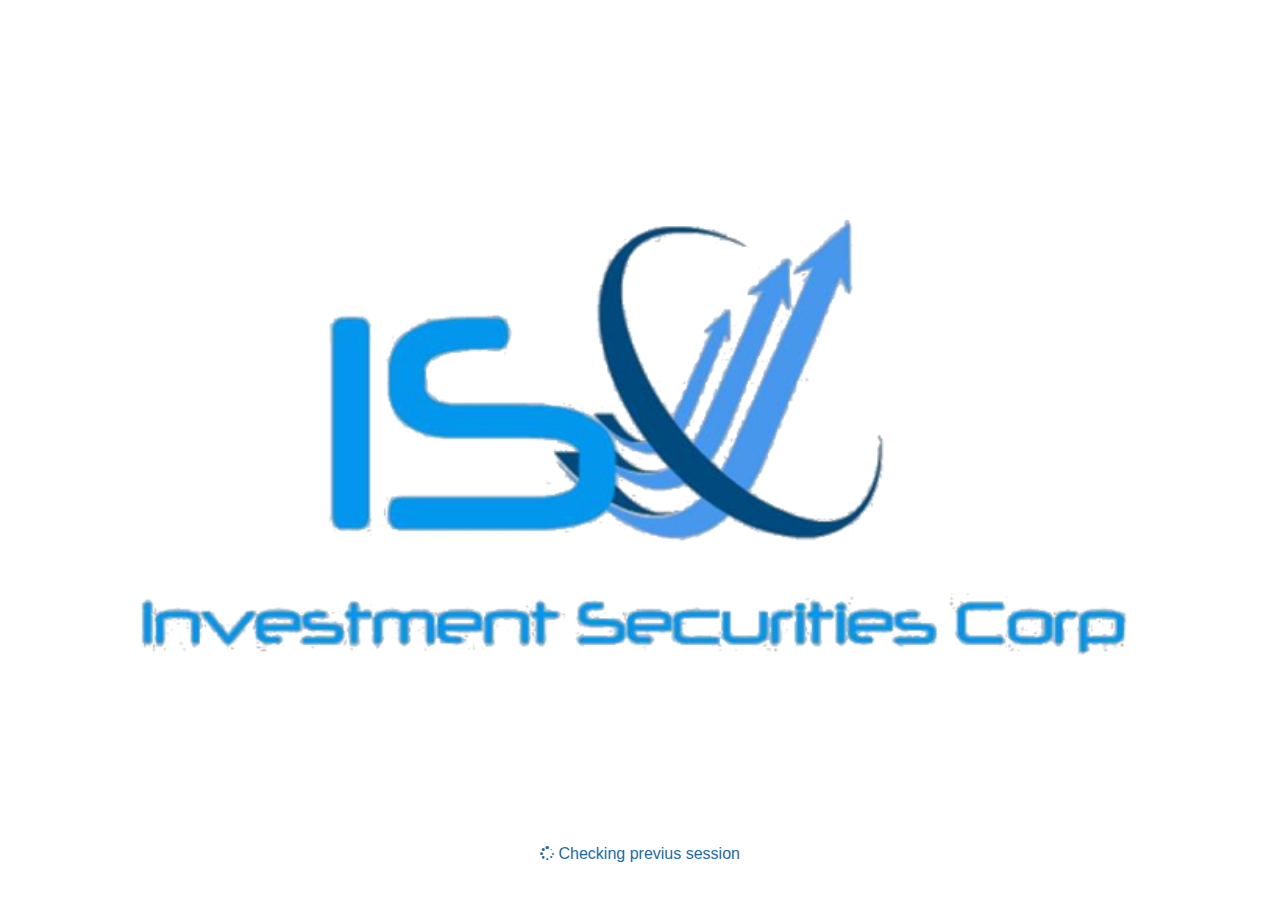
==== index.html @ 3bb5dba6 "icons para ISC" ====
<!DOCTYPE html>
<!--[if lt IE 7]>
<html class="no-js lt-ie9 lt-ie8 lt-ie7"> <![endif]-->
<!--[if IE 7]>
<html class="no-js lt-ie9 lt-ie8"> <![endif]-->
<!--[if IE 8]>
<html class="no-js lt-ie9"> <![endif]-->
<!--[if gt IE 8]><!-->
<html class="no-js"> <!--<![endif]-->
<head>
    <meta charset="utf-8">
    <meta http-equiv="X-UA-Compatible" content="IE=edge">
    <title>Appriz Connect Protect Engage</title>
    <meta name="description" content="">
   <meta name="viewport" content="width=device-width, initial-scale=1.0, maximum-scale=1.0, target-densitydpi=medium-dpi, user-scalable=0" />

    <!-- Place favicon.ico and apple-touch-icon.png in the root directory 
    <link rel="stylesheet" href="css/normalize.css">
	 <script src="js/vendor/modernizr-2.6.2.min.js"></script>
	-->
 <link rel="stylesheet" href="css/scroller.css">
 
	<link rel="stylesheet" href="css/entity.css" id="">
    <link rel="stylesheet" href="css/main.css">
	<link rel="stylesheet" href="css/entity.css" id="entityStyle">
	<link rel="stylesheet" href="fonts/font.css" >
	<link href="font-awesome-4.1.0/css/font-awesome.min.css" rel="stylesheet">
 

</head>
<body class="apprizApp">
<!--[if lt IE 7]>
<p class="browsehappy">You are using an <strong>outdated</strong> browser. Please <a href="http://browsehappy.com/">upgrade
    your browser</a> to improve your experience.</p>
<![endif]-->

<!-- Appriz Code -->

<div id="login">
     <header class="loginHead">

            </header>
            <div id="mainw">
                <div class="login">
                    <a class="logo" href=""><img src="img/logo.png" alt=""/></a>
                <formo class="loginBox" >
                    <fieldset>

                        <div class="row">
                            <input type="text" i18Trans="Username" i18Target="placeholder"/>
                            <span class="icon-user"></span>
                        </div>
                        <div class="row">
                            <input type="password" i18Trans="Password" i18Target="placeholder"/>
                            <span class="icon-lock"></span>
                        </div>
                        <button class="btnFull submitLogin" i18Trans="Login"></button>
						<a class="newUserlink" i18Trans="Forgot my password" page-content="reset-pass"></a>
                        <a class="newUserlink" i18Trans="Are you new Appriz User?" page-content="first-time"></a>
                    </fieldset>
                </formo>
                </div><!--close login-->

            </div><!--close main-->
			
			<section id="Waiting">
				<div class="wConteiner">
					<div><i class='fa fa-spinner fa-spin'></i>&nbsp;<label i18Trans="Checking previus session"></label><p i18Trans="Do you want to proceed in offline mode"></p></div>
				</div>
			</section>

</div>

<div id="appHolder">

	
	<!--close bank section header-->

    <div id="menuAppriz">
        <div class="bgModal"></div>
        <div class="allMenu">

        <ul class="topHeader">
            <li class="bankBrand" >
			<div id="iContainer">
                <a page-content="inbox"><img  class= "imglogo" src="img/overColor.png" alt=""/></a>
			</div>	
            </li>
            <li class="userInfo">
                

                <h4 class="user" text-align=""><span class="icon-user"></span>
				<div ></div>
				</h4>

            </li>
        </ul> 
  <nav class="navAppriz">
            <ul>
                <li class="active">
                    <a menu-page="#mainOptions" class="icon-menu"></a>
                </li>
				  <li page-content="settingsPage">
                    <a class="icon-settings px5" ></a>
                </li>
                <li>
                    <a menu-page="#info" class="fa fa-question px5"></a>
                </li>
              
            </ul>
        </nav>
        <!--close navAppriz-->
        <div id="mainOptions" class="contentMenu">
            <ul>
                <li>
                    <button page-content="products" products="rules"><span class="icon1 icon-myAlerts"><span class="path1"></span><span
                            class="path2"></span></span><text i18Trans="My Alerts"/>
                    </button>
                </li>
                <li>
                    <button page-content="products" products="services"><span class="icon1 icon-services"></span><text i18Trans="Services"/></button>
                </li>
                <li style="display : none">
                    <button  page-content="products"><span class="icon1 icon-pushcenter"></span><text i18Trans="Push Center"/></button>
                </li>
                <li>
                    <button page-content="demo"><span class="icon1 icon-demo"></span><text i18Trans="Demo"/></button>
                </li>
            </ul>
        </div>
<!--close content menu-->

           <div id="info" class="contentMenu" style="display: none">
           <ul>
		   </br>
		   <li><p style="margin-left: 17px;">© 2015 APPRIZ. Todos los derechos reservados</p></li>
		    
			<li><p style="margin-left: 17px;">Para mas información: support@appriz.com</p></li>
<!--                 <li>
                    <button page-content="help" ><span class="icon1 fa fa-question-circle px5"><span class="path1"></span><span
                            class="path2"></span></span><text i18Trans="Help"/>
                    </button>
                </li>
                <li>
                    <button page-content="faqs" ><span class="icon1 fa fa-cogs"></span><text i18Trans="FAQ"/></button>
                </li>
             
                <li>
                    <button page-content="about"><span class="icon1 fa fa-info"></span><text i18Trans="About"/></button>
                </li>-->
            </ul>
            <button class="newEntity" page-content="suscribe" i18Trans="New Entity" style="visibility:hidden"></button> 
        </div>
        <!--close content menu-->
        <button class="log"><span class="icon-logOut"></span><text i18Trans="Log Out"/></button>
    </div>
    </div><!--close all menu-->
<!--close menu Appriz-->

<!--headers-->
	<header class="bankSection mainBankSection active" id="headerMain" >
	<div id="headLogoC">
   <h2><a class="bankLogo" href="#"><img src="img/overWhite.png" alt="Bank" id="overWhiteHeader" /></a></h2>
   </div>
        <button class="icon-menu menu-main"></button>
    </header>
	<header id="headerGeneral">
		<i class="out fa fa-power-off"></i>
		<a class="icon-back" href="#"></a>
		<h2 class="headerText"></h2>
		<button class="icon-menu menu-main"></button>
     </header>
	 
	 
	 	<header id="headerSett">
		<i class="out fa fa-power-off"></i>
		<a class="icon-back backSet" href="#"></a>
		<h2 class="headerText"></h2>
		<button class="icon-menu menu-main"></button>
     </header>
	 
	 
	 
	  <header class="bankSection" id="headerEntity" >
                <a class="icon-back"></a>
                     <h2><a class="bankLogo" href="#" page-content="inbox"><img src="img/overWhite.png" alt="Bank"/></a></h2>
                <span class="icon-menu"></span>
     </header>
<!--headers-->
	
<div id="growingSpace">	
	<div  id='inbox' class='page-content active' header='headerMain'>
		<section >
		<div id="wrapper_message">
			<div class="scroller">
			
		<div id="pullDown" class="pullDown">
			<span class="pullDownIcon"></span><span id="pullDownLabel" class="pullDownLabel">Pull down to refresh...</span>
		</div>
	
				<ul id="categories" class="noselect">
				
				</ul>
			<p id='noMessage' style="text-align: center; ">No message to display</p>
			</div>
		</div>
		
			<!--<p class='noMessages' i18Trans="No messages to display"></p>
			close categories-->
		</section>
		<!--close main-->
		
			<div class="fullWrapper">
			
			<div id="ads">
				<img src="" alt=""/>
			</div>
			<div id="deleteAllBtn" i18Trans="Delete All"></div>
			<nav class="categoryNav">
			
				<ul>
					<li typemsg='1'>
						<div class="bubble"></div>
						<a ><span class="iscfont salesPromotion active"></span></a></li>
					<li typemsg='2'>
						<div class="bubble"></div>
						<a ><span class="iscfont clientServices active"></span></a></li>
					<li typemsg='3'>
						<div class="bubble"></div>
						<a ><span class="iscfont complience active"></span></a></li>
					
				</ul>
				<div id='colorHandle'>colorHandle</div>
			</nav>


		</div>
	</div>

	<div  id='MessageDetail' class='page-content' header='headerEntity'>
			<div class='plainMSG'>
						<div class="detailCategory">
							<div class="detail_fixed">
								<div class="details_">
									<h3></h3>
								</div><!--close details-->
								<h6 class="dateBank"><span class="icon-primitive-dot dotInactive"></span>9 de Febrero 2015, 11:20:00</h6>
								<hr class="line"/>
							</div>
								<div class="appends"></div>
							<div class="historye" ></div>

						</div><!--close detail category-->
			</div>
			
					
					<div class="wraperWindows">
							<div class="options">
							 <!-- <button class="btnBank1 optionBtn">Avalible Options</button> -->
								<div class="dropdownOption">
									<ul>
									</ul>
								</div><!--close dropdown Option information-->
							   <button id="showOptions" class="btnBank1 optionBtn" i18Trans="Avalible Options"></button>
							   <button id="showHistory" class="btnBank1 optionBtn" i18Trans="History"></button>
							</div><!--close options-->
					</div>
			<div class='htmlMSG'></div>

	</div>


	<div  id='settingsPage' class='page-content' header='headerSett' headerText="Settings">
			
				<section id="main">
					<div class="settings">
					<div class="scroller">
						<h3 i18Trans="Change your secret codes"></h3>
						<button class="btnAction" page-content="passwordChg">
							<text i18Trans="Change my Password"/></text>
								 <span class="icon-arrow">
									<span class="path1"></span><span class="path2"></span>
								 </span>
						</button>

						<button class="btnAction" page-content="pinChg">
							<text i18Trans="Change the access code"/></text>
								 <span class="icon-arrow">
									<span class="path1"></span><span class="path2"></span>
								 </span>
						</button>

						<h3 i18Trans="Download banners only at Wifi"></h3>

						<div class="onoffswitch">
							<input type='checkbox' name='atWifi' id='atWifi' class='toggleSetting'><label for='atWifi'></label>
						</div>
						<h3 i18Trans="Ask me my PIN only at the start"></h3>

						<div class="onoffswitch">
							<input type='checkbox' name='pinPolicy' id='pinPolicy' class='toggleSetting'><label for='pinPolicy'></label>
						</div>

						<h3 i18Trans="Keep messages for at least"></h3>

						<ul class="weeksOption">
							<li><input type="radio" name="checkboxG1" id="checkboxG1" class="css-checkbox" value='1'/><label for="checkboxG1" class="css-label" week="1"> <span>1</span> <text i18Trans="Week"/></label></li>
							<li><input type="radio" name="checkboxG1" id="checkboxG2" class="css-checkbox" value='2'/><label for="checkboxG2" class="css-label" week="2"> <span>2</span> <text i18Trans="Weeks"/></label></li>
							<li><input type="radio" name="checkboxG1" id="checkboxG3" class="css-checkbox" value='3'/><label for="checkboxG3" class="css-label" week="3"><span>3</span> <text i18Trans="Weeks"/></label></li>
							<li><input type="radio" name="checkboxG1" id="checkboxG4" class="css-checkbox" value='4'/><label for="checkboxG4" class="css-label" week="4"><span>4</span> <text i18Trans="Weeks"/></label>
							</li>
						</ul>

						<button class="btnFull" i18Trans="Save Settings"></button>

				</div>
					</div><!--close settings-->
				</section><!--close main-->

	</div>
	
	
	
	
	
	
</div>

<div  id='products' class='page-content' header='headerEntity'>
	          <!--close bank section header-->
            <section id="main" class="productsMain">
                <nav class="productNav">
                    <ul>
                        <li><button disabled><span class="icon-myAlerts"><span class="path1"></span><span class="path2"></span></span></button></li>
                        <li class="active"><button i18Trans="Categories" disabled></button></li>
                    </ul>
                </nav><!--close product Nav-->
                <div class="products"><ul></ul></div><!--close products-->
            </section><!--close main-->
</div>

<div  id='reset-pass' class='page-content' header='headerGeneral' headerText="Password reset">

		<div class='resetPass'>
				<section id="main" >
						<input type="text" id="inputResetPass" i18Trans="Email" i18Target="placeholder"/>
						<button class='btnFull'   i18Trans='Reset' style="margin-top:7%"></button>
				</section>
		</div>
       
</div>


<div  id='help' class='page-content' header='headerGeneral'>
<div class="settings">
                    <h1 i18Trans="Help page"></h1>
				
                </div><!--close settings-->
</div>

<div  id='faqs' class='page-content' header='headerGeneral'>
<div class="settings">
                    <h1 i18Trans="FAQs page"></h1>
				
                </div><!--close settings-->
</div>

<div  id='about' class='page-content' header='headerGeneral'>
<div class="settings">
                    <h1 i18Trans="About page"></h1>
				
                </div><!--close settings-->
</div>




<div  id='services' class='page-content' header='headerEntity'>
	          <!--close bank section header-->
            <section id="main" class="productsMain">
                <nav class="productNav">
                    <ul>
                        <li><button disabled><span class="icon-services"></span><text i18Trans="Services"></text></button></li>
                        <li class="active"><button disabled></button></li>
                    </ul>
                </nav><!--close product Nav-->
                <div class="services serviceList"><div class='scroller'><ul></ul></div></div><!--close products-->
            </section><!--close main-->
</div>

<div  id='rules' class='page-content' header='headerEntity'>
 <section id="main" class="productsMain">
                <nav class="productNav">
                    <ul>
                        <li><button disabled><span class="icon-myAlerts"><span class="path1"></span><span class="path2"></span></span><text i18Trans="My Alerts" ></text></button></li>
                        <li class="active"><button disabled></button></li>
                    </ul>

                </nav><!--close product Nav-->

                <div class="products" id="listProducts" >
				<div class="scroller">
                    <ul> </ul>
				</div>
                </div><!--close products-->

            </section><!--close main-->
</div>
<div  id='first-time' class='page-content' header='headerGeneral' headerText="Sign In">

<div class="settings">
<div class="newUSerWrap">
<div class="scroller">
                    <h3 i18Trans="Which email do you want to bond with this Appriz Account?"></h3>

                    <input type="email" i18Trans="Email" i18Target="placeholder"/>

                    <h3 i18Trans="Write a password that it will be used to authenticate this Account?"></h3>
                    <input type="password" i18Trans="Password" i18Target="placeholder"/>
                    <input type="password" i18Trans="Rewrite Password" i18Target="placeholder"/>

                    <h3 i18Trans="Write a PIN that will be used to unblock the APP"></h3>

                    <input type="tel" i18Trans="PIN" i18Target="placeholder" maxlength="4"/>

                    <h3 i18Trans="Ask me my PIN only at the start"></h3>

                    <div class="onoffswitch">
							<input type='checkbox' name='pinPolicyFT' id='pinPolicyFT' class='toggleSetting'><label for='pinPolicyFT'></label>
					</div>

                    <h3 i18Trans="Keep messages for at least"></h3>

                    <ul class="weeksOption">
                        <li><input type="radio" name="checkboxG0" id="checkboxG5" class="css-checkbox" value='1'/><label for="checkboxG5" class="css-label"> <span>1</span> <text i18Trans="Week"/></label></li>
						<li><input type="radio" name="checkboxG0" id="checkboxG6" class="css-checkbox" value='2'/><label for="checkboxG6" class="css-label"> <span>2</span> <text i18Trans="Weeks"/></label></li>
						<li><input type="radio" name="checkboxG0" id="checkboxG7" class="css-checkbox" value='3'/><label for="checkboxG7" class="css-label"><span>3</span> <text i18Trans="Weeks"/></label></li>
						<li><input type="radio" name="checkboxG0" id="checkboxG8" class="css-checkbox" value='4'/><label for="checkboxG8" class="css-label"><span>4</span> <text i18Trans="Weeks"/></label></li>
                    </ul>


                    <button class="btnFull" i18Trans="Save"></button>
</div>
</div>
                </div><!--close settings-->
</div>



<div  id='suscribe' class='page-content' header='headerGeneral'>
<div class="settings">
                    <h1 i18Trans="Please use the couple of numbers given by entity"></h1>

                    <div class="subscribebox">
                        <h2 i18Trans="Id Code"></h2>
                        <input type="text"/>
                        <h2 i18Trans="Subscription No"> </h2>
                        <input type="tel"/>
                    </div><!--close subscribe box-->

                    <button class="btnFull" i18Trans="Save"></button>

                </div><!--close settings-->
</div>

<div  id='demo' class='page-content' header='headerGeneral'>
<div class="settings">
                    <h1 i18Trans="Demo is not avaible in Internal Version "></h1>
					<button class="btnFull" i18Trans="Send demo messages"></button>
					
                   

                </div><!--close settings-->
</div>

<div  id='passwordChg' class='page-content' header='headerGeneral'>
<div class="settings">
                    <h1 i18Trans="Change Password"></h1>

                    <div class="subscribebox">
                        <h2 i18Trans="Password"></h2>
                        <input type="password" i18Trans="Password" i18Target="placeholder"/>
                        <h2 i18Trans="Rewrite Password" > </h2>
                        <input type="password" i18Trans="Rewrite Password" i18Target="placeholder"/>
                    </div><!--close subscribe box-->

                    <button class="btnFull" i18Trans="Save"></button>

                </div><!--close settings-->
</div>

<div  id='pinChg' class='page-content' header='headerGeneral'>
<div class="settings">
                    <h1 i18Trans="Change pin"></h1>

                    <div class="subscribebox">
                        <h2 i18Trans="PIN"></h2>
                        <input type="tel" i18Trans="PIN" i18Target="placeholder"/>
                       
                    </div><!--close subscribe box-->

                    <button class="btnFull" i18Trans="Save"></button>

                </div><!--close settings-->
</div>

<div  id='pin' class='page-content' header='headerEntity'>
   
         
   
			
<div id='divPIN'class="fullscreen" style="z-index:99;" >

<h2 i18Trans="Enter your Pin"></h2>

	
	<div class="passkey"> </div><div class="passkey"></i></div><div class="passkey"></div><div class="passkey"></div>
	<div style="position: absolute; bottom: 0px;left: 0px; right: 0px;"> 
	<div class="numKey "> 1 </div><div class="numKey center ">2</div><div class="numKey "> 3 </div>
	<div class="numKey"> 4 </div><div class="numKey center"> 5 </div><div class="numKey"> 6 </div>
	<div class="numKey"> 7 </div><div class="numKey center"> 8 </div><div class="numKey"> 9 </div>
	<div class="numKey" style='opacity: 0.5'></div><div class="numKey center"> 0 </div><div class="delKey" style='opacity: 0.5;  line-height: 200%;'><i class="fa fa-pencil  fa-rotate-180"></i>DEL</div>
</div>	
</div>
    <!--close keyboard Appriz-->
    <!--close main-->
</div>





</div>



       <div class="modalAppriz" id="modal2Btn">
           <div class="bgModal"></div>
            <div class="boxModal">
                <h2></h2>
                <p></p>
                <ul>
                    <li>
                        <button class="yesBtn" i18Trans="Yes"></button>
                    </li>
                    <li>
                        <button class="noBtn" i18Trans="No"></button>
                    </li>
                </ul>
            </div>
        </div><!--close modal appriz-->
		
		<div class="modalAppriz" id="modal1Btn">
            <div class="bgModal"></div>
              <div class="boxModal">
                <h2></h2>
                <p></p>
                <button class="okBtn" i18Trans="OK">OK</button>
            </div><!--close modal-->
		</div>
<!-- Generic Scripts  -->

<script src="js/whirpool.js"></script>
<script src="js/globals.js"></script>
<script src="js/jquery-2.1.1.min.js"></script>
<script type="text/javascript" charset="utf-8" src="cordova.js"></script>
<script src="js/psudo.js"></script>
<script src="js/i18next-1.8.0.min.js"></script>
<script src="js/mobile-events.js"></script>
<script src="js/velocity.js"></script>
<script src="js/jqstorage.js"></script>
<script src="js/swipe.js"></script>
<script src="js/cssfixed.js"></script>
<script src="js/generics.js"></script>
<script src="js/files.js"></script>
<script src="js/pushNotification.js"></script>
<script src="js/iscroll-probe.js"></script>

<!--pages Scripts -->
<script src="js/ads.js"></script>
<script src="js/main.js"></script>
<script src="js/login.js"></script>
<script src="js/entity.js"></script>
<script src="js/messages.js"></script>
<script src="js/messageDetail.js"></script>
<script src="js/products.js"></script>
<script src="js/rules.js"></script>
<script src="js/services.js"></script>
<script src="js/settings.js"></script>
<script src="js/subscription.js"></script>
<script src="js/pin.js"></script>
<script src="js/firstTime.js"></script>
<script src="js/start.js"></script>
<script src="js/demo.js"></script>





</body>
</html>
---- css/scroller.css ----
.scroller,.scrollerMsg {
	position: absolute;
	-webkit-transform: translateZ(0);
	-moz-transform: translateZ(0);
	-ms-transform: translateZ(0);
	-o-transform: translateZ(0);
	transform: translateZ(0);
	width:100%;
	min-height: 450px;
}
---- css/entity.css ----
nav.navAppriz ul li.active a, nav.navAppriz ul li a:hover {
	color : #1A6BA3;
}


.bankSection {
background: white;
	  border-bottom: 2px solid 	#1A6BA3;
}



.topHeader {
     background: white;

}


.magicalArrow{
	color: #5E5E5E;
}

#categories li .infoBank h2 {
	color : #444444;
	    
}

.unread{
	color: #1A6BA3;
}
#categories li .icon-arrow .path1::before {
	color : #1A6BA3;
}

#categories li .icon-myAlerts .path1::before, .icon-notifications, .icon-alerts, .icon-promotions, .icon-services {
	color :#1A6BA3;
}

.contentMenu ul li button:hover .icon-myAlerts .path1:before {
   color : #1A6BA3;
}



nav.categoryNav {
      background: none repeat scroll 0% #A4A4A5;
  border-top: 1px solid black;
  /* height: 35px; */
  padding-top: 10px;
  padding-bottom: 10px;
}

#entities .newEntity {
	background: none repeat scroll 0% 0% #1A6BA3;
}

#categories .details h3, .details_ h3 {
    color: #1A6BA3;
}



nav.categoryNav .icon-myAlerts.active .path1:before {
    content: "\e60b";
    color: #1A6BA3;

}

nav.categoryNav span.active:before {
    color: #1A6BA3;
}


.options .optionBtn {
    background: #1A6BA3;
}

.options .btnBank2:hover {
    background: #1A6BA3;
}

.dropdownOption ul li {
    border-bottom: 1px solid #005B99 !important;
}

.oneOption {
	color: #1A6BA3;
}

nav.navAppriz ul li.active a {
    color: #1A6BA3;

}

nav.navAppriz ul li.active a, nav.navAppriz ul li a:hover {
    color: #1A6BA3;
}

.contentMenu ul li button:hover .icon1 {
    color: #1A6BA3;

}

.products ul li button , .services ul li button{
	color: #1A6BA3;
}

.products h3 {
    color: #4C4C4C;
}

nav.categoryNav span {
    content: "\e60b";
	color: #D5D4D3;
    /*color: rgb(85, 185, 73);*/
}
.services srv{
    color: #4C4C4C;

}


nav.categoryNav span.active{
    content: "\e60b";
	color: #1A6BA3;
    /*color: rgb(85, 185, 73);*/
}

.editOption li input {
	color: #1A6BA3;
}

.editOption li select{
	color: #1A6BA3;
	height: 44px;
}

.products ul li button .icon-arrow .path1::before, .services ul li button .icon-arrow .path1::before {
	color: #1A6BA3;
}

.productNav li.active button{
	color: #1A6BA3;
}

.productNav .icon-myAlerts .path1::before {
	color: #1A6BA3;
}

input.toggle:checked + label::before {
	 background: #1A6BA3;
}

.productNav li button{
	 background: #C4C4C4;
}



#colorHandle{
	display : none;
	color: ED1A2D;
}

.bankLogo img{
margin-top: -10px;

}

* {

-webkit-tap-highlight-color: rgba(0,0,0,0); 

}
---- css/main.css ----
/* ==========================================================================
   Base styles: Appriz App
   ========================================================================== */

   
.noselect {
    -webkit-touch-callout: none;
    -webkit-user-select: none;
    -khtml-user-select: none;
    -moz-user-select: none;
    -ms-user-select: none;
    user-select: none;
}

html,
button,
input,
select,
textarea {
    color: #222;
}



html {
    font-size: 1em;
    line-height: 1.4;

}

button:focus {
    outline: 0;
}

hr {
    display: block;
    height: 1px;
    border: 0;
    border-top: 1px solid #ccc;
    margin: 1em 0;
    padding: 0;
}

/*
 * Remove the gap between images, videos, audio and canvas and the bottom of
 * their containers: h5bp.com/i/440
 */

audio,
canvas,
img,
video {
    vertical-align: middle;
}

/*
 * Remove default fieldset styles.
 */

fieldset {
    border: 0;
    margin: 0;
    padding: 0;
}

/*
 * Allow only vertical resizing of textareas.
 */

textarea {
    resize: vertical;
}

/* ==========================================================================
   Browse Happy prompt
   ========================================================================== */

.browsehappy {
    margin: 0.2em 0;
    background: #ccc;
    color: #000;
    padding: 0.2em 0;
}

/*
 * Image replacement
 */

.ir {
    background-color: transparent;
    border: 0;
    overflow: hidden;
    /* IE 6/7 fallback */
    *text-indent: -9999px;
}

.ir:before {
    content: "";
    display: block;
    width: 0;
    height: 150%;
}

/*
 * Hide from both screenreaders and browsers: h5bp.com/u
 */

.hidden {
    display: none !important;
    visibility: hidden;
}

/*
 * Hide only visually, but have it available for screenreaders: h5bp.com/v
 */

.visuallyhidden {
    border: 0;
    clip: rect(0 0 0 0);
    height: 1px;
    margin: -1px;
    overflow: hidden;
    padding: 0;
    position: absolute;
    width: 1px;
}

ul li {
    list-style: none;
    margin: 0;
}

/*
 * Extends the .visuallyhidden class to allow the element to be focusable
 * when navigated to via the keyboard: h5bp.com/p
 */

.visuallyhidden.focusable:active,
.visuallyhidden.focusable:focus {
    clip: auto;
    height: auto;
    margin: 0;
    overflow: visible;
    position: static;
    width: auto;
}

/*
 * Hide visually and from screenreaders, but maintain layout
 */

.invisible {
    visibility: hidden;
}

/*
 * Clearfix: contain floats
 *
 * For modern browsers
 * 1. The space content is one way to avoid an Opera bug when the
 *    `contenteditable` attribute is included anywhere else in the document.
 *    Otherwise it causes space to appear at the top and bottom of elements
 *    that receive the `clearfix` class.
 * 2. The use of `table` rather than `block` is only necessary if using
 *    `:before` to contain the top-margins of child elements.
 */

.clearfix:before,
.clearfix:after {
    content: " "; /* 1 */
    display: table; /* 2 */
}

.clearfix:after {
    clear: both;
}

/*
 * For IE 6/7 only
 * Include this rule to trigger hasLayout and contain floats.
 */

.clearfix {
    *zoom: 1;
}

@media print {
    * {
        background: transparent !important;
        color: #000 !important; /* Black prints faster: h5bp.com/s */
        box-shadow: none !important;
        text-shadow: none !important;
    }

    a,
    a:visited {
        text-decoration: underline;
    }

    a[href]:after {
        content: " (" attr(href) ")";
    }

    abbr[title]:after {
        content: " (" attr(title) ")";
    }

    /*
     * Don't show links for images, or javascript/internal links
     */
    .ir a:after,
    a[href^="javascript:"]:after,
    a[href^="#"]:after {
        content: "";
    }

    pre,
    blockquote {
        border: 1px solid #999;
        page-break-inside: avoid;
    }

    thead {
        display: table-header-group; /* h5bp.com/t */
    }

    tr,
    img {
        page-break-inside: avoid;
    }

    img {
        max-width: 100% !important;
    }

    @page {
        margin: 0.5cm;
    }

    p,
    h2,
    h3 {
        orphans: 3;
        widows: 3;
    }

    h2,
    h3 {
        page-break-after: avoid;
    }
}

/* ==========================================================================
   FONTS ICONS
   ========================================================================== */
@font-face {
    font-family: 'icomoon';
    src: url('../fonts/icomoon.eot?-fm0mmn');
    src: url('../fonts/icomoon.eot?#iefix-fm0mmn') format('embedded-opentype'),
    url('../fonts/icomoon.woff?-fm0mmn') format('woff'),
    url('../fonts/icomoon.ttf?-fm0mmn') format('truetype'),
    url('../fonts/icomoon.svg?-fm0mmn#icomoon') format('svg');
    font-weight: normal;
    font-style: normal;
}

[class^="icon-"], [class*=" icon-"] {
    font-family: 'icomoon';
    speak: none;
    font-style: normal;
    font-weight: normal;
    font-variant: normal;
    text-transform: none;
    line-height: 1;

    /* Better Font Rendering =========== */
    -webkit-font-smoothing: antialiased;
    -moz-osx-font-smoothing: grayscale;
}

.icon-arrow .path1:before {
    content: "\e614";
    color: rgb(79, 81, 84);
}

.icon-arrow .path2:before {
    content: "\e615";
    margin-left: -1em;
    color: rgb(255, 255, 255);
}

.icon-alerts:before {
    content: "\e600";
}

.icon-back:before {
    content: "\f060";
	font-family: 'FontAwesome';
}

.icon-delete:before {
    content: "\e602";
}

.icon-demo:before {
    content: "\e603";
}

.icon-entities:before {
    content: "\e604";
}

.icon-iconAppriz .path1:before {
    content: "\e605";
    color: rgb(161, 41, 149);
}

.icon-iconAppriz .path2:before {
    content: "\e606";
    margin-left: -1em;
    color: rgb(238, 152, 9);
}

.icon-iconAppriz .path3:before {
    content: "\e607";
    margin-left: -1em;
    color: rgb(149, 200, 7);
}

.icon-lock:before {
    content: "\e608";
}

.icon-logOut:before {
    content: "\e609";
}

.icon-menu:before {
    content: "\e60a";
}

.icon-myAlerts .path1:before {
    content: "\e60b";
    color: rgb(214, 213, 212);
}

.icon-myAlerts .path2:before {
    content: "\e60c";
    margin-left: -1em;
    color: rgb(238, 152, 9);
}

.icon-notifications:before {
    content: "\e60d";
}

.icon-pencil:before {
    content: "\e60e";
}

.icon-promotions:before {
    content: "\e60f";
}

.icon-pushcenter:before {
    content: "\e610";
}

.icon-services:before {
    content: "\e611";
}

.icon-settings:before {
    content: "\e612";
}

.icon-user:before {
    content: "\e613";
}

.icon-primitive-dot:before {
    content: "\f052";
}

.icon-cross:before {
    content: "\ea0f";
}

header .icon-iconAppriz {
    font-size: 50px;
    padding: 19px 0 0 0;
    display: block;
}

/* ==========================================================================
   on off btns styles Aprriz app
   ========================================================================== */

.onoffswitch {
    position: relative;
    width: 70px;
    -webkit-user-select: none;
    -moz-user-select: none;
    -ms-user-select: none;
}

.onoffswitch-checkbox {
    display: none;
}

.onoffswitch-label {
    display: block;
    overflow: hidden;
    cursor: pointer;
    border-radius: 20px;
}

.onoffswitch-inner {
    display: block;
    width: 200%;
    margin-left: -100%;
    -moz-transition: margin 0.3s ease-in 0s;
    -webkit-transition: margin 0.3s ease-in 0s;
    -o-transition: margin 0.3s ease-in 0s;
    transition: margin 0.3s ease-in 0s;
}

.onoffswitch-inner:before, .onoffswitch-inner:after {
    display: block;
    float: left;
    width: 50%;
    height: 30px;
    padding: 0;
    line-height: 30px;
    font-size: 14px;
    color: white;
    font-family: Trebuchet, Arial, sans-serif;
    font-weight: bold;
    -moz-box-sizing: border-box;
    -webkit-box-sizing: border-box;
    box-sizing: border-box;
}

.onoffswitch-inner:before{
    content: attr(leyend);
    padding-left: 10px;
    background-color:hsl(204, 100%, 30%);
    color: #FFFFFF;
}

.onoffswitch-inner:after {
    content: "OFF";
    padding-right: 10px;
    background-color: #D2CECE;
    color: #6D6E76;
    text-align: right;
}

.onoffswitch-switch {
    display: block;
    width: 19px;
    margin: 5.5px;
    background: #6D6E76;
    border-radius: 25px;
    position: absolute;
    top: 0;
    bottom: 0;
    -moz-transition: all 0.3s ease-in 0s;
    -webkit-transition: all 0.3s ease-in 0s;
    -o-transition: all 0.3s ease-in 0s;
    transition: all 0.3s ease-in 0s;
}

.onoffswitch-checkbox:checked + .onoffswitch-label .onoffswitch-inner {
    margin-left: 0;
}

.onoffswitch-checkbox:checked + .onoffswitch-label .onoffswitch-switch {
    right: 0px;
    background: #FFFFFF;
}

body {
    background: #FFFFFF;
    font-family: "HelveticaNeue", "Helvetica Neue", "HelveticaNeueRoman", "HelveticaNeue-Roman", "Helvetica Neue Roman", 'TeXGyreHerosRegular', "Helvetica", "Tahoma", "Geneva", "Arial", sans-serif;
    font-weight: 400;
    font-stretch: normal;
    margin: 0;
    padding: 0;
    width: 100%;

}

a {
    text-decoration: none;
}

#appHolder {
    width: 100%;
    margin: 0 auto;
    background: #FFFFFF;
    height: 100%;
	display: none;


}


header.loginHead {
    background: #1A6BA3; /* Old browsers */
    background: -moz-linear-gradient(left, #1A6BA3 17%, #1A6BA3 17%, #636466 17%); /* FF3.6+ */
    background: -webkit-gradient(linear, left top, right top, color-stop(17%, #1A6BA3), color-stop(17%, #1A6BA3), color-stop(17%, #636466)); /* Chrome,Safari4+ */
    background: -webkit-linear-gradient(left, #1A6BA3 17%, #1A6BA3 17%, #636466 17%); /* Chrome10+,Safari5.1+ */
    background: -o-linear-gradient(left, #1A6BA3 17%, #1A6BA3 17%, #636466 17%); /* Opera 11.10+ */
    background: -ms-linear-gradient(left, #1A6BA3 17%, #1A6BA3 17%, #636466 17%); /* IE10+ */
    background: linear-gradient(to right, #1A6BA3 17%, #1A6BA3 17%, #636466 17%); /* W3C */
    filter: progid:DXImageTransform.Microsoft.gradient(startColorstr='#1A6BA3', endColorstr='#636466', GradientType=1); /* IE6-9 */
    height: 92px;
}

header {
    background: #FFFFFF; /* Old browsers */
    background: -moz-linear-gradient(left, #FFFFFF 17%, #FFFFFF 17%, #636466 17%); /* FF3.6+ */
    background: -webkit-gradient(linear, left top, right top, color-stop(17%, #FFFFFF), color-stop(17%, #FFFFFF), color-stop(17%, #636466)); /* Chrome,Safari4+ */
    background: -webkit-linear-gradient(left, #FFFFFF 17%, #FFFFFF 17%, #636466 17%); /* Chrome10+,Safari5.1+ */
    background: -o-linear-gradient(left, #FFFFFF 17%, #FFFFFF 17%, #636466 17%); /* Opera 11.10+ */
    background: -ms-linear-gradient(left, #FFFFFF 17%, #FFFFFF 17%, #636466 17%); /* IE10+ */
    background: linear-gradient(to right, #1A6BA3 17%, #FFFFFF 17%, #636466 17%); /* W3C */
    filter: progid:DXImageTransform.Microsoft.gradient(startColorstr='#FFFFFF', endColorstr='#636466', GradientType=1); /* IE6-9 */
    height: 92px;
    position: fixed;
    width: 100%;
    z-index: 2000;
    top: 0;
    left: 0;
    right: 0;
	  border-bottom: 2px solid #5E5E5E;;
}

header .icon-back {
    display: block;
       color: #1A6BA3 !important;
    font-size: 30px;
    width: 17%;
    float: left;
    text-align: center;
    line-height: 91px;
}

header h2 {
    color: #FFFFFF;
    font-size: 1.6em;
    float: left;
    width: 72%;
    text-align: center;
    margin: 0;
    line-height: 84px;
}

header .icon-menu {
    border: none;
    color: #FFFFFF;
    font-size: 51px;
    background: none;
    line-height: 76px;
    display: block;

}

.bankSection .icon-menu {
  border: none;
         color: #003885 !important;
  font-size: 32PX;
  background: none;
  line-height: 76px;
  display: block;
  margin-top: 11px;
}

#headerMain  .icon-menu {
	 margin-top: 5px !important;
}

.imglogo{
	max-height:80px !important;
}

img {
    display: block;
    max-width: 100%;
    height: auto;
	
}

.login {
    width: 90%;
	margin-left:5%;
}

.resetPass {
	
    width: 90%;
	height: 100%;
	margin-top: 60%;	
	margin-left:5%;
	
}

.login .logo {
    display: block;
    padding: 16% 0 10% 0;
    width: 100%;
    margin: 0 auto;
    max-width: 570px;
}

.loginBox {
    max-width: 590px;
    margin: 0 auto;
    padding: 0 0 6% 0;
    overflow: hidden;
}

.loginBox .row {

    position: relative;
}

#main {
    overflow: hidden;
    max-width: 640px;
    margin: 91px auto 0;
}

.allCategory {
    margin: 110px auto 176px !important;
}

input, .btnAction {
    background: #dadada;
    border: none;
    width: 100%;
    font-size: 1.1em;
    line-height: 60px;
    margin: 0 0 2% 0;
    padding: 0 2% 0 2%;
    color: #565758;
}

.btnAction {
    text-align: left;
    position: relative;
}

.btnAction .icon-arrow {
    position: absolute;
    right: -4px;
    font-size: 69px;
    top: -5px;

}

.btnAction .icon-arrow .path1 {
    color: #1A6BA3;
}

.btnAction .icon-arrow .path1:before {
    content: "\e614";
    color: #1A6BA3;
}


.loginBox input {
    background: #dadada;
    border: none;
    height: 70px;
    margin: 0 0 5% 0;
    display: block;
    width: 100%;
    color: #6d6e76;
    font-size: 1.1em;
    padding: 0 2% 0 2%;
}

.loginBox .icon-user, .icon-lock {
    color: #6c6d76;
    position: absolute;
    right: 13px;
    z-index: 1000;
    top: 23px;
    font-size: 25px;
}

.btnFull {
    background: #1A6BA3;
    color: #FFFFFF;
    width: 100%;
    text-transform: uppercase;
    line-height: 50px;
    border: none;
    font-size: 1.2em;
}

.btnFull:hover {
    background: gray;
}

.submitLogin {
    margin: 7% 0 0 0;
    width: 100%;
}

.newUserlink {
    color: #636466;
    font-size: 30px;
    text-align: center;
    display: block;
    padding: 1% 0 0 0;
	
}

.newUserlink:hover {
    color: #38393A;
}

.settings {
    width: 100%;
 /*    overflow: hidden; */
    padding: 0 0 5% 0;
}

.settings h1 {
    color: #636466;
    text-align: center;
    width: 80%;
    margin: 0 auto;
    padding: 4% 0 4% 0;
}

.settings h3 {
    color: #636466;
    font-weight: 300;
}

#settingsPage{
	margin-top: -100px;
}

.subscribebox {
    width: 100%;
    padding: 0 0 10% 0;
    overflow: hidden;
}

.subscribebox h2 {
    font-weight: normal;
    color: #636466;
    font-size: 1.2em;

}

.weeksOption {
    overflow: hidden;
    width: 100%;
    padding: 0 0 10% 0;
}

.weeksOption li {
    list-style: none;
    float: left;
    background: #dadada;
    margin: 0 5% 0 0;
    padding: 1%;

}

.weeksOption li span {
    color: white;
    display: inline-block;
    margin: 0 6px 0 0;
}

/*Inputs check weeks styles*/

input[type=radio].css-checkbox {
    position: absolute;
    z-index: -1000;
    left: -1000px;
    overflow: hidden;
    clip: rect(0 0 0 0);
    height: 1px;
    width: 1px;
    margin: -1px;
    padding: 0;
    border: 0;
}

input[type=radio].css-checkbox + label.css-label {
    padding-left: 8px;
    height: 22px;
    display: inline-block;
    line-height: 22px;
    background-repeat: no-repeat;
    background-position: -28px -8px;
    font-size: 22px;
    vertical-align: middle;
    cursor: pointer;

}

input[type=radio].css-checkbox:checked + label.css-label {
    background-position: -374px 0px;

}

input[type=radio].css-checkbox + label.css-label {
    background-position: 1px 0px;
    font-size: 18px;
    color: #636466;
    font-weight: normal;
}

label.css-label {
    background-image: url("../img/squareActive.png");
    -webkit-touch-callout: none;
    -webkit-user-select: none;
    -khtml-user-select: none;
    -moz-user-select: none;
    -ms-user-select: none;
    user-select: none;
}

.numberCode {
    margin: 0 auto;
    padding: 0 0 13% 0;
    overflow: hidden;
    width: 90%;
}

.numberCode li {
    float: left;
    width: 20%;
    margin: 0 5% 0 0;
}

.numberCode li:last-child {
    margin: 0;
}

.numberCode li input {
    background: none;
    border-bottom: 5px solid #1A6BA3;
    font-size: 30px;
    color: #1A6BA3;
    text-align: center;
    margin: 0;
    padding: 0;
}

#keyboardAppriz {
    background: #e8e8e8;
    width: 100%;
    overflow: hidden;
    border: 1px solid #9C9D9E;
    height: 98%;
}

#keyboardAppriz .numKey, #keyboardAppriz .numKeyC {
       color: #1A6BA3;
    font-size: 3em;
    border: 1px solid #9C9D9E;
    width: 32% !important;
    text-align: center;
    line-height: 100px;
    height: 50px !important;
    float: left;
}

#keyboardAppriz .last {
    text-indent: -9999999px;
}

#keyboardAppriz .icon-delete {
     color: #1A6BA3;
    font-size: 50px;
    display: block;
}

.bankSection {
    background: #9e9e9e;
}

.mainBankSection {
    height: 100px;
}

.bankSection h2 a {
    display: block;
    float: right;
    width: 68%;
    padding: 13px 0 0 0;
}

.mainBankSection h2 {
    width: 89%;
}

.mainBankSection h2 a {
    display: block;
    float: right;
    width: 58%;
}
#wrapper_message{
margin-top: 69px;
}


.pullDown {

  background: #fff;
  height: 91px;
  line-height: 40px;
  font-size: 0.9em;
  color: #1B1B1B;
  display: table;
  margin: 0 auto;
  margin-bottom: -44px;
  overflow: hidden;

}
.fa-3x {
  font-size: 3em;
  width: 42px;
}
#wrapper_message{
	height : 400px;
}

#categories {
    margin: 0;
	
    padding: 0;

    width: 100%;

   
    z-index: 900;
}

#categories li:first-child {
	border-top: 1px solid #EFEFEF;
}

#categories li {
    width: 100%;
    overflow: hidden;
    height: 84px;
    border-bottom: 1px solid #e5e5e5;
    padding: 2% 0 0 0;
    position: relative;
}

#categories li .infoBank {
    float: left;
    width: calc(80.5% - 150px);
    height: 92px;
    position: relative;
}

#categories li .iconCat {
    float: left;
    width: 100px;
    display: inline-block;
    padding: 0 0 0 30px;
	line-height: 3.5 !important;
}

#categories li .icon-myAlerts, .icon-notifications, .icon-alerts, .icon-promotions, .icon-services {
    font-size: 32px;
}

#categories li .icon-myAlerts .path1:before, .icon-notifications, .icon-alerts, .icon-promotions, .icon-services {
    content: "\e60b";
    color: rgb(0, 91, 153);
}

#categories li p {
    color: #464646;
    font-size: 14px;
    margin: 0;
}

.dateBank {
    color: #464646;
    font-size: 0.8em;
    width: 100%;
    font-weight: lighter;
    margin: 0;
    padding: 1% 0 0 0;
    position: absolute;
    bottom: 4px;
    margin-left: -2em;
}

.dateBank .icon-primitive-dot {
    font-size: 30px;
    padding: 0 2% 0 0;
    display: inline-block;
    margin: -7px 0 0 0;
    float: left;
}

.detailCategory {
    width: 96%;
    padding: 2%;
}

#categories li:first-child .icon-arrow {
    top: 0;
}

#categories li .icon-arrow {
    border: none;
    background: none;
    position: absolute;
    z-index: 1000;
    top: 16px;
}

#categories li .icon-arrow .path1:before {
    content: "\e614";
    color: rgb(0, 91, 153);
    font-size: 40px;
}

#categories li .icon-arrow .path2:before {
    content: "\e615";
    margin-left: -1em;
    color: rgb(255, 255, 255);
    font-size: 40px;
}

#categories li .infoBank h2 {
    color: #005b99;
    font-size: 0.73em;
    font-weight: 600;
    margin: 0;
    overflow: hidden;
    text-overflow: ellipsis;
    width: 100%;
    word-wrap: break-word;
    max-height: 3.2em;
    line-height: 21px;
    margin-left: -2em;
}

.deleteSwipe {
    background: #e74c3c;
    color: #FFFFFF;
    font-size: 1.04em;
    text-transform: uppercase;
    border: none;
    margin-left: 22px;
    z-index: 2000;
    right: 0;
    height: 106%;
    width: 150px;
    top: 0;
    opacity: 0.98;
}

#categories .details {
    background: #DBD9D9;
    width: 100%;
    position: absolute;
    top: -22%;
    left: 0px;
    width: calc(100% - 20px);
    height: 124px;
    padding: 20px;
}

#categories .centralLI {
    position: absolute;
    top: 0px;
    left: calc(100% + 20px);
    width: calc(100% + 150px);
}

#categories .rightLI {
    position: absolute;
    top: -22%;
    height: 104px;
    left: 200%;
    width: 150px;

}

#categories .moveContainer {
    position: relative;
    width: 100%;
    left: calc(-100% - 21px);
    overflow: visible;
    height: 84px;
}

#categories .details h3, .details_ h3 {
    color: #005b99;
    margin: 0;
    font-size: 0.8em;
    overflow: hidden;
    text-overflow: ellipsis;
    width: 96%;
    word-wrap: break-word;
    max-height: 5.6em;
    line-height: 16px;
    padding: 3% 4% 3% 4%;
}

#categories li:first-child .details h3 {
    padding: 5% 4% 3% 4%;
}

#categories .details .dateBank {
    padding-top: 2%;

}

#ads2{
    position: relative;
    width: 100%;
    z-index: 1999;
    margin: 0 auto;

}

#deleteAllBtn{
	height: 40px;
	padding: 10px;
	color: white;
	font-weight: 1000;
	text-align : center;
	background: #E75040;
	display : none;
	width: 100%;
    z-index: 1999;
	bottom: 0px;
	left:0px;
	right:0px;
	position: absolute;
	border-top: 1px solid;
	
}
	
}

#ads2 .icon-cross {
    color: #636466;
    font-size: 14px;
    border: none;
    background: none;
    position: absolute;
    right: 0;
    top: 10px;
}

.fullWrapper {
    position: fixed;
    z-index: 2000;
    bottom: 0;
    width: 100%;
}

nav.categoryNav {
    background: #A4A4A5;
    width: 100%;
    padding: 1%;
    -webkit-user-select: none;
    -khtml-user-select: none;
    -moz-user-select: none;
    -o-user-select: none;
    user-select: none;
}

nav.categoryNav ul {
    padding: 0 0 0 10%;
    overflow: hidden;
    margin: 0;
}

nav.categoryNav ul li {
    position: relative;
    border-bottom: none;
    float: left;
    width: 30%;
    margin: auto;
    text-align: center;
}

nav.categoryNav ul li a {
    display: block;
}

nav.categoryNav span {
    content: "\e60b";
	color: #D5D4D3;
    /*color: rgb(85, 185, 73);*/
}

nav.categoryNav span.active{
    content: "\e60b";
	color: #005B99;
    /*color: rgb(85, 185, 73);*/
}



nav.categoryNav .icon-myAlerts {
    font-size: 40px;
}

nav.categoryNav .icon-myAlerts .path1:before {
    content: "\e60b";
    color: #D5D4D3;

}

nav.categoryNav .icon-myAlerts.active .path1:before {
    content: "\e60b";
    color: #005B99;

}

nav.categoryNav .icon-myAlerts .path2:before {
    content: "\e60c";
    margin-left: -1em;
    color: hsl(30, 2%, 43%);
}

nav.categoryNav .icon-myAlerts.active .path2:before {
    color: #EE9809;
}

.detailCategory .details h3 {
    padding: 2% 0 0 0;
}

.line {
    padding: 0;
    border-top: 1px solid #e5e5e5;
    margin: 5% 0 0 0;
}

.detailsList {
    border-bottom: 1px solid #e5e5e5;
    width: 100%;
    overflow: hidden;
	padding: 5px;
}

.detailsList .row:first-child {
    width: 22%;
	overflow: auto;
}

.detailsList .row {
    float: left;
    width: 69%;
    padding: 2%;
}

.detailsList .row h4{
    text-align: right;
    line-height: 9px;
	white-space: nowrap;
	

}
.detailsList h43{
	font-weight: bold;
	color: #005B99;
}
.detailsList .row p {
    line-height: 15px;

}

.options {
    margin: 4% 0 5% 0;
    width: 100%;
}

.options .optionBtn {
    background: #005b99;
    font-size: 1.6em;
    color: white;
    border: none;
    line-height: 50px;
    width: 88%;
    margin: 0 auto;
    display: block;
}

.options .btnBank2 {
    background: #d5d4d3;
    color: #FFFFFF;

}

.options .btnBank2:hover {
    background: #005b99;
}

.dropdownOption {
    background: #ebebeb;
    width: 88%;
    padding: 0 0 4% 0;

}

.dropdownOption ul {
    margin: 0;
    padding: 0;
}

.dropdownOption ul li {
    border-bottom: 1px solid #005b99 !important;
    height: 50px !important;
    line-height: 45px;
    width: 98% !important;
    margin: 0 auto;
}

.dropdownOption ul li:first-child {
    padding-top: 2% !important;
}

.dropdownOption ul li .icon-arrow {
    top: 18% !important;
    right: 2%;
}

.oneOption {
    color: #005b99;
    font-size: 1.1em;
    border: none;
    background: none;
}

.bubble {
    background: #D5D4D3;
    height: 15px;
    width: 15px;
    border-radius: 360px 360px 360px 0;
    position: absolute;
    top: 3%;
    left: 31%;
    z-index: 1000;
	font-size: 10px;
	text-align: center;
}

.modalAppriz {
    position: fixed;
    width: 100%;
    z-index: 10000;
    height: 100%;
    top: 0px;
    left: 0px;
    right: 0px;
    bottom: 0px;
    display: none;
}

#menuAppriz {
    display: none;
    width: 100%;
    height: 100%;
    position: fixed;
    top: 0;
    z-index: 3000;

}

.allMenu {
    background: #FFFFFF;
    width: 80%;
    height: 100%;
    position: absolute;
    top: 0px;
    right: -80%;
    z-index: 4000;
}

.bgModal {
    width: 100%;
    height: 100%;
    background: #000;
    opacity: 0.6;
}

.navAppriz button {
    font-size: 50px;
    border: none;
    background: none;
}

.topHeader {
    background: #005b99;
    margin: 0;
    overflow: hidden;
    padding: 1% 3% 1% 3%;
    height: 80px;
		border-bottom: 2px solid #5E5E5E;	
}

.topHeader .bankBrand {
    float: left;
    width: 46%;
    padding: 4% 0 0 0;
}

#iContainer{
    height: 60px;
    position: absolute;
    width: 74px;
    top: 9px;
	margin-left: 22px;
}

#headLogoC{
    height: 76px;
    width: 241px;
    margin-left: 67px;
    position: absolute;
}

.topHeader .userInfo {
    float: right;
    width: 50%;
    text-align: center;
    color: #005b99;
}

.topHeader .userInfo .welcome {
  color:#005b99;
    font-weight: 100;
    font-size: 18px;
    margin: 0;
}

.topHeader .userInfo .user {
    font-size: 20px;
    margin: 0;
    padding: 0;
    line-height: 50px;
}

.topHeader .userInfo .icon-user {
 color: #005b99;
    font-size: 35px;
    display: inline-block;
    padding: 6px 0 0 0;
    float: left;
}

nav.navAppriz {
    overflow: hidden;
    width: 100%;
    border-bottom: 1px solid #e5e5e5;
}

nav.navAppriz ul {
    overflow: hidden;
    width: 100%;
    padding: 0 0 0 10%;
    margin-bottom: 0;
}

nav.navAppriz ul li {
    float: left;
    width: 33.33%;
}

nav.navAppriz ul li.active a {
    color: #005b99;

}

nav.navAppriz ul li a {
    border: 0;
    background: none;
    font-size: 50px;
    display: block;
    color: #636466;
}

nav.navAppriz ul li.active a, nav.navAppriz ul li a:hover {
    color: #005b99;
}

.contentMenu {
    width: 100%;
}

.contentMenu ul {
    margin: 0;
    padding: 0 0 3% 0;
}

.contentMenu ul li {
    width: 100%;
    height: 60px;
    position: relative;

}

.contentMenu ul li button {
    font-size: 1.2em;
    display: block;
    color: #636466;
    width: 100%;
    text-align: left;
    padding: 0 0 0 6%;
    line-height: 70px;
    background: white;
    border: none;
}

.contentMenu ul li button .icon1 {
    font-size: 40px;
    float: left;
    margin: 15px 9px 0 0;
    color: #d5d4d3;
}

.contentMenu ul li button:hover .icon-myAlerts .path1:before {
    content: "\e60b";
    color: rgb(26, 107, 163);
}

.contentMenu ul li button .icon-myAlerts:hover {
    color: rgb(26, 107, 163);
}

.contentMenu ul li button.active .icon1 {
    content: "\e60b";
    color: rgb(26, 107, 163);
}

.contentMenu ul li button.active {
    background: #636466;
    color: #FFFFFF;
}

.contentMenu ul li button:hover {
    background: #636466;
    color: #FFFFFF;
}

.contentMenu ul li button:hover .icon1 {
    color: #005b99;

}

.contentMenu ul li .deleteSwipe {
    background: #e74c3c;
    color: #FFFFFF;
    font-size: 1.04em;
    text-transform: uppercase;
    border: none;
    position: absolute;
    z-index: 2000;
    right: -72%;
    height: 100%;
    width: 72%;
    top: 0;
    opacity: 0.98;
    text-align: center;
}

.contentMenu ul li .deleteSwipe:hover {
    background: #e74c3c;
}

#entities {
    width: 100%;
    margin-bottom: 10%;
    overflow-y: scroll;
    height: 100%;
}

#entities ul {
    padding: 0 0 4% 0;
    width: 100%;
}

#entities ul li {
    overflow: hidden;
    width: 98%;
    position: relative;
    border-bottom: 1px solid #e5e5e5;
    padding: 1%;
}

#entities .bubble2 {
    border: 2px solid #D5D4D3;
    height: 25px;
    width: 25px;
    border-radius: 360px;
    position: absolute;
    top: 36%;
    right: 4%;
	z-index: 1000;
	font-size: 12px;
	text-align: center;
	line-height: 25px;
	color: #636466;
}

#entities ul li img {
    margin: 1% 0 1% 2%;
    max-height: 80%;
}

#entities .newEntity {
    background: #005b99;
    font-size: 1.5em;
    color: white;
    border: none;
    line-height: 50px;
    width: 100%;
    display: block;
    position: absolute;
    bottom: 88px;
}

.log {
    display: block;
    background: #636466 !important;
    width: 100%;
    text-align: left;
    color: white;
    font-size: 18px;
    font-weight: 100;
    height: 88px;
    line-height: 89px;
    position: absolute;
    bottom: 0;
    border: none;
    z-index: 4000;
}

.log .icon-logOut {
    font-size: 30px;
    display: block;
    float: left;
    padding: 31px 0 0 16px;
	

    width: 43px;
}

.boxModal {
    max-width: 320px;
    width: 100%;
    background: white;
    padding: 0 0 3% 0;

    height: 200px;

    position: absolute;
    top: 50%;
    left: 50%;
    margin-left: -160px;
    margin-top: -100px;
    opacity: 1 !important;

}

.boxModal h2 {
    color: white;
    font-size: 1.3em;
    text-align: center;
    background: #636466;
    height: 60px;
    line-height: 60px;
    font-weight: normal;
    margin-top: 0px;
}

.boxModal p {
    color: #636466;
    text-align: center;
    width: 80%;
    margin: 0 auto;
    padding: 3% 0 11% 0;
}

.boxModal ul {
    overflow: hidden;
    width: 75%;
    padding: 8% 0 11% 0;
    margin: 0 auto;
    padding: 2% 0 2% 0;
}

.boxModal ul li {
    float: left;
    margin: 0 20px 0 0;
}

.boxModal button {
    color: #FFFFFF;
    border: none;
    text-align: center;
    display: block;
    width: 100px;
    line-height: 30px;
    font-size: 18px;
}

.boxModal .okBtn {
    background: #1A6BA3;
    margin: 0 auto;
}

.boxModal .yesBtn {
    background: #1A6BA3;
    margin: 0 auto;
}

.boxModal .noBtn {
    background: #636466;
}

.productNav {
    background: #b6b7b8;
    height: 55px;
    border-bottom: 1px solid #e5e5e5;
    z-index: 2;
    max-width: 640px;
    position: fixed;
    width: 100%;
}

.productNav ul {
    margin: 0;
    padding: 0;
    overflow: hidden;
    height: 100%;
}

.productNav li {
    float: left;
    width: 50%;
}

.productsMain {
    padding-top: 0 !important;

}

.productNav li button {
    border: none;
    width: 100%;
    background: none;
    text-align: left;
    text-indent: 11px;
    line-height: 55px;
    font-size: 1.3em;
    color: white;
	
}



.productNav li.active button {
    background: #FFFFFF;
    color: rgb(0, 91, 153);
    text-align: center;
}

.productNav .icon-myAlerts {
    font-size: 50px;
    display: block;
    float: left;
}

.productNav .icon-myAlerts .path1:before {
    content: "\e60b";
    color: rgb(0, 91, 153);
}

.products, .serviceList{
	position: fixed !important;
	top:150px !important;
	left: 0px;
	right: 0px;
	bottom: 10px;
	overflow-y: auto;
	
}

.products, .services {
    width: 100%;
}

.products ul , .services ul{
    margin: 0;
    padding: 0;
    margin-top:0;
}

.products ul li.active , .services ul li.active{
    background: #e8e8e8;
}

.products ul li , .services ul li{
    border-bottom: 1px solid #e5e5e5;
    width: 100%;
    min-height: 60px;
    height: 100%;
    position: relative;
    overflow: hidden;
}

.products ul li button , .services ul li button{
    border: none;
    background: none;
    color: #005b99;
    font-size: 1.2em;
    display: inline-block;
    line-height: 60px;
}

.products ul li:hover , .services ul li:hover {
   /* background: #e8e8e8*/
}

.products ul li button .icon-arrow , .services ul li button .icon-arrow {
    position: absolute;
    right: 1%;
    top: 12%;
	margin-top: 10px;
 
}

.products ul li button .icon-arrow .path1:before , .services ul li button .icon-arrow .path1:before{
    content: "\f105";
    color: rgb(0, 91, 153);
	font-family: 'FontAwesome';
	font-weight : normal;
	font-size: 22px;
	
	
}

.products .onoffswitch , .services .onoffswitch {
    float: right;
    width: 70px;
    margin: 15px 10px 0 0;
}

.products h3 {
    color: #005b99;
    font-size: 1.1em;
    float: left;
    width: 76%;
    padding: 0 0 0 3%;
}

.products .dropdownBox {
    width: 94.1%;
    overflow: hidden;
    background: white;
    padding: 0 3% 0 3%;
    display: none;
}

.products .dropdownBox p {
    color: #3b3939;

}

.editOption ul {
    padding: 0 0 5% 0;
    width: 88%;
    margin: 0 auto;

}

.editOption li {
    background: #e8e8e8;
    min-height: 40px !important;
    border-bottom: none !important;
    margin: 0 0 3% 0;
}

.editOption li h4 {
    float: left;
    width: 35%;
    text-align: right;
    color: #3b3939;
    line-height: 59px;
    margin: 0;
    padding: 0;
}

.editOption li input {
    float: left;
    width: 30%;
    padding: 0;
    margin: 0 0 0 12%;
    background: #e8e8e8;
    color: #005b99;
    text-align: left;
    font-weight: bold;
}

.editOption li input{
    float: left;
    width: 30%;
    padding: 0;
    margin: 8px 10px 0 12%;
    background: #e8e8e8;
    color: #005b99;
    text-align: left;
    font-weight: bold;
	border: 0px;
}

.editOption li select{
    float: left;
    /*width: 30%;*/
    padding: 0;
    margin: 8px 10px 0 12%;
    background: #e8e8e8;
    color: #005b99;
    text-align: left;
    font-weight: bold;
	border: 0px;
}

.editOption li .icon-pencil {
    display: block;
    position: absolute;
    right: 20px;
    top: 20px;
    cursor: pointer;
}

/* ==========================================================================
  Desktop styles Aprriz app
   ========================================================================== */

@media (min-width: 1025px) {
    .allMenu {
        width: 40% !important;
    }
}

@media (max-width: 1024px) {
    #main {
        max-width: 100%;
    }


    #ads2 {
        max-width: 100%;
    }

    #ads2 img {
        width: 100%;
    }

    .allCategory {
        margin: 110px auto 240px !important;
    }

}

@media (max-width: 801px) {
    .allCategory {
        margin: 110px auto 231px !important;
    }
}

@media (max-width: 769px) {

    .allMenu {
        width: 80%;
    }

    .allCategory {
        margin: 110px auto 183px !important;
    }

    input, .btnAction {
        line-height: 44px;
        width: 96%;
        margin-bottom: 4%;
    }

    .btnAction .icon-arrow {
        font-size: 51px;
        margin: 1px 0 0 0;
    }

    .settings {
        width: 88%;
/* overflow: hidden; */
padding: 3%;
margin-top: 100px;
position: absolute;
bottom: 10px;
top: 0px;
/* overflow: auto; */
    }

    .pinEnter {
        width: 100% !important;
        padding: 0 !important;
    }

    .bankSection h2 a {
        width: 77%;

    }



    .products ul li button {
        padding: 0 0 0 3%;
    }
}
.bubble{
        top: 0;
        left: 70%;
    }
@media (max-width: 605px) {

    

    #entities .bubble2 {
        right: 4%;
        top: 23%;
    }
    header h2 {
        color: #FFFFFF;
        float: left;
        width: 66%;
        text-align: center;
        margin: 0;
        line-height: 84px;
    }

    .allCategory {
        margin: 110px auto 187px !important;
    }

    .mainBankSection h2 {
        width: 83%;
    }

}

@media (max-width: 481px) {

    .newUserlink {
        font-size: 18px;
        width: 100%;
        line-height: 50px;
        text-align: center;
    }

    #categories li .iconCat {
        width: 70px;
        padding: 0 0 0 15px;
    }

    #entities ul li img {
        max-width: 76%;
    }

    nav.categoryNav {
        width: 98%;
        padding: 2%;
    }

    .allCategory {
        margin: 110px auto 131px !important;
    }

    nav.categoryNav .icon-myAlerts {
        font-size: 31px;
    }

    .topHeader .userInfo .icon-user {
        font-size: 27px;
        display: inline-block;
        padding: 11px 0 0 0;
        float: left;
    }

    .topHeader .userInfo .user {
        font-size: 14px;
    }

    .bankSection h2 a {
        display: block;
        float: left;
        width: 94%;
        padding: 13px 0 0 5px;
    }

    header h2 {
        width: 65%;
        font-size: 1.4em;
    }

    .settings h1 {
        width: 84%;
        padding: 5% 0 6% 0;
        font-size: 1.5em;
    }

    .loginBox input {
        width: 95%;
        height: 55px;
        font-size: 18px;
        line-height: 60px;
    }

    .loginBox .icon-user, .icon-lock {
        top: 15px;

    }

    .submitLogin {
        margin: 7% 0 0 0;
        width: 99%;
    }

    .mainBankSection h2 {
        width: 75%;
        padding: 0 0 0 3%;
    }

    .mainBankSection h2 a {
        width: 100%;
    }

    #categories li .icon-myAlerts, .icon-notifications, .icon-alerts, .icon-promotions, .icon-services {
        font-size: 32px;
    }

    #categories li {
        padding: 2% 0 2% 0;
    }

    .options .optionBtn {
        font-size: 26px;

        position: absolute;
        bottom: 0px;
        left: 5px;
        right: 5px;

    }

    .dropdownOption {
        width: 88%;

        position: absolute;
        bottom: 50px;
        left: 6%;

    }

    #categories li p {
        color: #464646;
        font-size: 16px;
        margin: 0;
    }


    .loginBox {
        width: 90%;
    }

    .login .logo {
        display: block;
        padding: 16% 0 10% 0;
        width: 85%;
        margin: 0 auto;
    }

    .contentMenu ul li {
        min-height: 70px;
    }

    .productNav .icon-myAlerts {
        font-size: 37px;
        display: block;
        float: left;
        margin: 10px 0 0 0;
    }
	
	   .productNav .icon-services {
        font-size: 37px;
        display: block;
        float: left;
        margin: 10px 0 0 0;
    }

    .products h3 {
        width: 71%;
    }

    .weeksOption li {
        list-style: none;
        float: left;
        background: #dadada;
        margin: 0 5% 5% 2%;
        padding: 1%;
        width: 41%;
    }

    #categories li p {
        width: 95%;
    }

    nav.categoryNav ul {
        padding: 0 0 0 3%;

    }

}

@media (max-width: 320px) {
    .newUserlink {
        font-size: 20px;
    }

    .boxModal{
        left: 59%;
    }

    header .icon-back {
        width: 11%;
    }

    #entities .newEntity {
        font-size: 1.2em;
        height: 50px;
        line-height: 50px;
        bottom: 10%;
    }

    .topHeader .bankBrand {
        float: left;
        width: 45%;
        padding: 29px 0 0 0;
    }

    .bankSection .icon-menu {
        font-size: 32px;
           line-height: 69px;

    }

    .topHeader .bankBrand a {
        display: block;
    }


    #categories li .icon-myAlerts, .icon-notifications, .icon-alerts, .icon-promotions, .icon-services {
        font-size: 32px;
    }

    .contentMenu ul li button {
        min-height: 50px;
    }

    .editOption li h4 {
        float: left;
        width: 35%;
        text-align: right;
        color: #3b3939;
        font-size: 20px;
        line-height: 26px;
        margin: 0;
        padding: 5px 0 0;
    }

    .contentMenu ul li {
        min-height: 50px;

    }

    .login .logo {
        width: 82%;
    }

    .loginBox input {
        width: 95%;
    }

    .loginBox .icon-user, .icon-lock {
        right: 24px;
    }

    #categories li .icon-arrow .path2:before, #categories li .icon-arrow .path1:before {
        font-size: 35px;
    }

    .topHeader .userInfo .user {
        font-size: 12px;
        margin: 6px 0 0 0;
        padding: 0;
        line-height: 17px;
    }

    .topHeader .userInfo {
        width: 55%;
        overflow: hidden;
    }

    .topHeader .userInfo .icon-user {
        font-size: 18px;
        display: inline-block;
        padding: 0;
        float: left;
        margin: 0 0 0 11px;
    }

    .topHeader .userInfo .welcome {
        font-weight: 100;
        font-size: 13px;
        margin: 0;
        padding: 0;
    }

    .log {
        font-size: 18px !important;
        height: 60px;
        line-height: 60px;
    }

    .log .icon-logOut {
        padding: 16px 0 0 10px;
    }

    .boxModal {
        max-width: 250px;
    }

    .boxModal button {
        width: 72px !important;
    }

    .boxModal h2 {
        font-size: 20px;
    }

    .boxModal p {
        font-size: 14px;
    }

    .boxModal button {
        color: #FFFFFF;
        border: none;
        text-align: center;
        display: block;
        width: 100px;
        line-height: 25px;
        font-size: 15px;
    }

    .products ul li button .icon-arrow {
        position: absolute;
        right: 4%;
        top: 24%;
        font-size: 40px;
		margin-top: -20px;
    }

    header h2 {
        line-height: 66px;
        padding: 10px 0 0 0;
        font-size: 1.1em;
    }

    .products ul li button {
        font-size: 21px;
    }

    .productNav li button {
        line-height: 55px;
        font-size: 1em;
    }

    .productNav .icon-myAlerts{
        font-size: 36px;
        margin: 5px 0 0 0;
    }
	
	.productNav .icon-services {
        font-size: 36px;
        margin: 5px 0 0 0;
    }

    .products h3 {
        font-size: 1em;
        width: 68%;

    }

    .products .dropdownBox {
        width: 100%;
        padding: 0;
    }

    .products .dropdownBox p {
        font-size: 0.9em;
        padding: 3%;
    }

    .editOption li h4 {
        float: left;
        width: 43%;
        text-align: right;
        color: #3b3939;
        font-size: 16px;
        line-height: 58px;
        margin: 0;
        padding: 0;
    }

    .allCategory {
    }

    .allMenu {
        width: 80%;
    }

    .contentMenu ul li button .icon1 {
        font-size: 30px;
    }

    .settings h1 {
        font-size: 1.2em;
    }

    .subscribebox h2 {
        font-size: 1.1em;
    }

    .bankSection h2 {
        width: 68%;
        padding: 10px 0 0 10px;
    }
}

img.bankLogo {
    position: absolute;
    top: 50%;
    margin: -20px auto auto;
    max-height: 80px !important;
    max-width: calc(100% - 100px) !important;
}
.bankLogo img{
	    max-height: 110px;
}

.menu-main {
    position: absolute !important;
    right: 10px;
    top: 10px;
    width: 51px;
}

h4.user {
    text-overflow: ellipsis !important;
    white-space: nowrap;
    width: 45% !important;
}

.welcome {
    margin-top: 10px !important;
}

.noselect {
    -webkit-touch-callout: none;
    -webkit-user-select: none;
    -khtml-user-select: none;
    -moz-user-select: none;
    -ms-user-select: none;
    user-select: none;
}

.page-content, header {
    display: none;
}

.page-content.active, header.active {
    display: block !important;
}

.Msg_info {

}

.details_ {
    background: none repeat scroll 0% 0% #DBD9D9;
    margin-top: 92px;
    padding: 2%;
    text-align: justify;
    height: 80px;
}

.details_ h3 {
    padding: 5px;
    font-size: 1em;
    max-height: 3.6em;
}

.detail_fixed {
    position: fixed;
    background-color: white;
    border-bottom: 1px;
}

.detail_fixed .dateBank {
    bottom: -10px !important;
    left: 3em !important;
    left: 3em !important;
    position: relative !important;
}

#MessageDetail {
    height: 100%;
}

.noMessages{
color: #636466;
  font-size: 1.17em;
 text-align:center;
 

}
.appends {
    position: absolute;
    top: 235px;
    left: 5px;
    right: 5px;
    bottom: 75px;
    overflow-y: auto;
    z-index: 5;
}


.historye {
    position: absolute;
    top: 235px;
    left: 5px;
    right: 5px;
    bottom: 70px;
    overflow-y: auto;
    z-index: 5;
	display : none;
	background: white;
}



.wraperWindows {
    position: absolute;
    left: 0px;
    bottom: 20px;
    right: 0px;
    top: 0px;
    overflow: hidden;
    z-index: 4;

}

#divPIN {
    position: fixed;
    top: 91px;
    left: 0px;
    right: 0px;
    bottom: 0px;

    background: hsl(204, 100%, 95%)
}

#divPIN h2 {
    color: rgb(110, 112, 113);
    text-align: center;
}

.passkey {
    position: relative;
    top: 30px;
    border-bottom: 3px solid rgb(137, 137, 137);
    width: 20%;
    margin-left: 4%;
    height: 20px;
    text-align: center;
    padding-bottom: 10px;
    float: left;
    color: black !important;
}

.numKey, .delKey {
    position: relative;
    top: calc(100% - 300px);

    background: white;

    width: 33%;
    height: 50px;
    float: left;

    text-align: center;

    display: table-cell;
    vertical-align: middle;
    margin-top: 2px;
    font-size: 20px;
    padding-top: 2px;

}

.numKey.center {
    margin-left: 0.5%;
    margin-right: 0.5%;
}


#categories .unread .centralLI{
	background: none repeat scroll 0% 0% rgb(249, 252, 229);
	bottom: -7px;
	top: -4px;
	padding-top: 4px;
} 



input.toggle {
max-height: 0;
max-width: 0;
opacity: 0;
}

input.toggle + label {
display: block;
position: relative;
box-shadow: inset 0 0 0px 1px #d5d5d5;
/*text-indent: -5000px;*/
height: 30px;
width: 50px;
border-radius: 15px;
position: absolute;
top: 0px;
right: 5px;
}

input.toggle + label:before {
content: "";
position: absolute;
display: block;
height: 30px;
width: 30px;
top: 0px;
right: 0px;
border-radius: 15px;
background: rgba(19,191,17,0);
-moz-transition: .25s ease-in-out;
-webkit-transition: .25s ease-in-out;
transition: .25s ease-in-out;
}

input.toggle + label:after {
content: "";
position: absolute;
display: block;
height: 30px;
width: 30px;
top: 0px;
right: 25px;
border-radius: 15px;
background: white;
box-shadow: inset 0 0 0 1px rgba(0,0,0,.2), 0 2px 4px rgba(0,0,0,.2);
-moz-transition: .25s ease-in-out;
-webkit-transition: .25s ease-in-out;
transition: .25s ease-in-out;
}

input.toggle:checked + label:before {
width: 50px;
background: hsl(204, 100%, 30%);
}

input.toggle:checked + label:after {
right: 0px;

}


/* Toggle in settings */


input.toggleSetting {
max-height: 0;
max-width: 0;
opacity: 0;
}

input.toggleSetting + label {
display: block;
position: relative;
box-shadow: inset 0 0 0px 1px #d5d5d5;
/*text-indent: -5000px;*/
height: 35px;
width: 60px;
border-radius: 15px;
position: absolute;
top: 0px;
right: 5px;
}

input.toggleSetting + label:before {
content: "";
position: absolute;
display: block;
height: 35px;
width: 40px;
top: 0px;
right: 0px;
border-radius: 15px;
background: rgba(19,191,17,0);
-moz-transition: .25s ease-in-out;
-webkit-transition: .25s ease-in-out;
transition: .25s ease-in-out;
}

input.toggleSetting + label:after {
content: "";
position: absolute;
display: block;
height: 35px;
width: 40px;
top: 0px;
right: 25px;
border-radius: 15px;
background: white;
box-shadow: inset 0 0 0 1px rgba(0,0,0,.2), 0 2px 4px rgba(0,0,0,.2);
-moz-transition: .25s ease-in-out;
-webkit-transition: .25s ease-in-out;
transition: .25s ease-in-out;
}

input.toggleSetting:checked + label:before {
width: 60px;
background: #1A6BA3;
}

input.toggleSetting:checked + label:after {
right: 0px;

}

.aweCheck{
	float: right;
	font-size: 42px;
	padding-right: 8px;
	color: #1A6BA3;
	line-height: 59px !important;
}
.aweSquare{
	padding-right: 14px !important;
}
.dotDone{
	color: #95C807;
}

.dotProgress{
	color: #ECE21C;
}

.dotError{
	color: #E13A1F;
}
.dotNone{
	color:rgb(170,170,170);
}

#colorHandle{
	display : none;
	color: rgb(0, 91, 153);
}

.refreshing_list{
	text-align : center;
	font-size : 48px;
}

#ads2{
	display : none;
}

#Waiting{
	position: absolute;
	top: 0px;
	left: 0px;
	right : 0px;
	bottom:0px;
	
	background: white;
	z-index: 999999;
}

.wConteiner{
	width : 100%;
	height: 102%;
	background:url(../img/logo.png) no-repeat center center;
	background-size: 90%;
	z-index: 9999999999;
	
	
}

.wConteiner div{
position: absolute;
bottom: 35px;
text-align: center;
left: 10px;
right: 10px;
color: #1A6BA3;
font-size: 16px;

}
.wConteiner div p{
	display: none;
}


div#login{
	z-index: 9999999999;
	 vertical-align: middle;
    display: table-cell;
	height: 100%;
}

#mainw{
	vertical-align: middle;
    display: table-cell;
	height: 100%;
	width: 100%;
}

.out{
  position: absolute;
  left: 8px;
  top: 6px;
  font-size: 42px;
  color: white;
  visibility: hidden;
}

.htmlMSG{
	overflow-y: auto;
	position: absolute;
	top: 100px;
	bottom: 80px;
	left:0px;
	right:0px;
	overflow-x : hide;
	z-index:999;
}

.magicalArrow{
	  display: table-cell;
  height: 80px;
  font-size: 32px;
  vertical-align: middle;
  color: #55B949;
  width: 40px;
  text-align: right;
}

.px5{
	  margin-top: -5px;
}

.MsG{
	position: relative;
	margin-top : 3px;
}

#headerEntity{
} 

.scrollingArrow{
	width:100%; 
	text-align:center;
	display: none;
}

div.products li span.arrow{
	margin-top: -10px;
}

.editOption li select {
	text-align: right;
	width: 40%;
}

#headerSett .icon-back{
	color: white !important;
}
---- css/entity.css ----
nav.navAppriz ul li.active a, nav.navAppriz ul li a:hover {
	color : #1A6BA3;
}


.bankSection {
background: white;
	  border-bottom: 2px solid 	#1A6BA3;
}



.topHeader {
     background: white;

}


.magicalArrow{
	color: #5E5E5E;
}

#categories li .infoBank h2 {
	color : #444444;
	    
}

.unread{
	color: #1A6BA3;
}
#categories li .icon-arrow .path1::before {
	color : #1A6BA3;
}

#categories li .icon-myAlerts .path1::before, .icon-notifications, .icon-alerts, .icon-promotions, .icon-services {
	color :#1A6BA3;
}

.contentMenu ul li button:hover .icon-myAlerts .path1:before {
   color : #1A6BA3;
}



nav.categoryNav {
      background: none repeat scroll 0% #A4A4A5;
  border-top: 1px solid black;
  /* height: 35px; */
  padding-top: 10px;
  padding-bottom: 10px;
}

#entities .newEntity {
	background: none repeat scroll 0% 0% #1A6BA3;
}

#categories .details h3, .details_ h3 {
    color: #1A6BA3;
}



nav.categoryNav .icon-myAlerts.active .path1:before {
    content: "\e60b";
    color: #1A6BA3;

}

nav.categoryNav span.active:before {
    color: #1A6BA3;
}


.options .optionBtn {
    background: #1A6BA3;
}

.options .btnBank2:hover {
    background: #1A6BA3;
}

.dropdownOption ul li {
    border-bottom: 1px solid #005B99 !important;
}

.oneOption {
	color: #1A6BA3;
}

nav.navAppriz ul li.active a {
    color: #1A6BA3;

}

nav.navAppriz ul li.active a, nav.navAppriz ul li a:hover {
    color: #1A6BA3;
}

.contentMenu ul li button:hover .icon1 {
    color: #1A6BA3;

}

.products ul li button , .services ul li button{
	color: #1A6BA3;
}

.products h3 {
    color: #4C4C4C;
}

nav.categoryNav span {
    content: "\e60b";
	color: #D5D4D3;
    /*color: rgb(85, 185, 73);*/
}
.services srv{
    color: #4C4C4C;

}


nav.categoryNav span.active{
    content: "\e60b";
	color: #1A6BA3;
    /*color: rgb(85, 185, 73);*/
}

.editOption li input {
	color: #1A6BA3;
}

.editOption li select{
	color: #1A6BA3;
	height: 44px;
}

.products ul li button .icon-arrow .path1::before, .services ul li button .icon-arrow .path1::before {
	color: #1A6BA3;
}

.productNav li.active button{
	color: #1A6BA3;
}

.productNav .icon-myAlerts .path1::before {
	color: #1A6BA3;
}

input.toggle:checked + label::before {
	 background: #1A6BA3;
}

.productNav li button{
	 background: #C4C4C4;
}



#colorHandle{
	display : none;
	color: ED1A2D;
}

.bankLogo img{
margin-top: -10px;

}

* {

-webkit-tap-highlight-color: rgba(0,0,0,0); 

}
---- fonts/font.css ----
@font-face {
  font-family: 'font3933';
  src: url('font3933.eot');
  src: url('font3933.eot?#iefix') format('embedded-opentype'),
       url('font3933.woff2') format('woff2'),
       url('font3933.woff') format('woff'),
       url('font3933.ttf') format('truetype'),
       url('font3933.svg#font3933') format('svg');
  font-weight: normal;
  font-style: normal;
  
}


.iscfont{
	 font-family: 'font3933';
	 font-size: 32px;
}

.salesPromotion:before{
	content: "1";
}

.clientServices:before{
	content: "2";
}

.complience:before{
	content: "3";
}
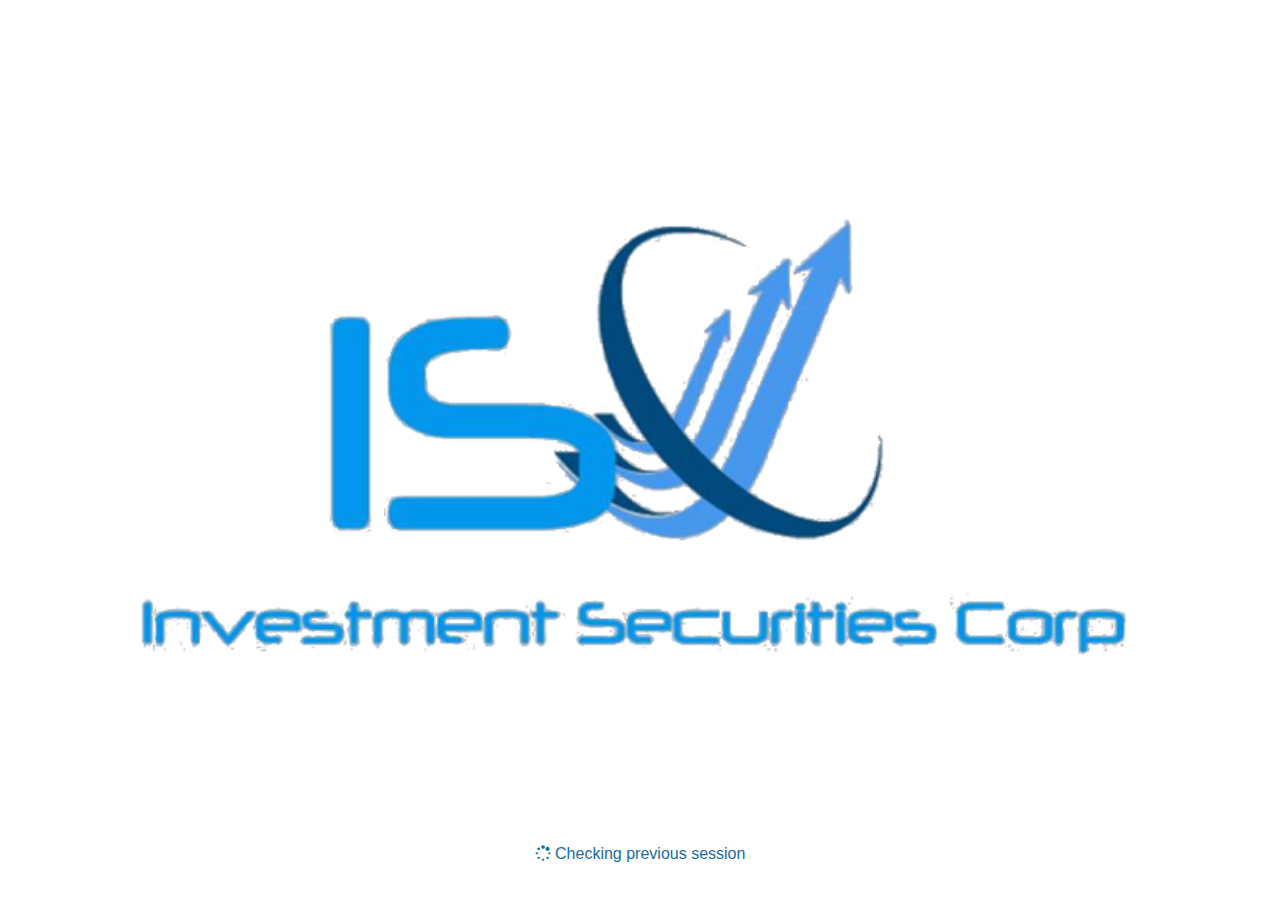
==== commit be5659c8: "cambios para compatibilidad con ipad" ====
--- a/index.html
+++ b/index.html
@@ -23,8 +23,9 @@
 	<link rel="stylesheet" href="css/entity.css" id="">
     <link rel="stylesheet" href="css/main.css">
 	<link rel="stylesheet" href="css/entity.css" id="entityStyle">
+	<link rel="stylesheet" href="css/ipad.css" >
 	<link rel="stylesheet" href="fonts/font.css" >
-	<link href="font-awesome-4.1.0/css/font-awesome.min.css" rel="stylesheet">
+	<link href="font-awesome-4.4.0/css/font-awesome.min.css" rel="stylesheet">
  
 
 </head>
@@ -65,7 +66,7 @@
 			
 			<section id="Waiting">
 				<div class="wConteiner">
-					<div><i class='fa fa-spinner fa-spin'></i>&nbsp;<label i18Trans="Checking previus session"></label><p i18Trans="Do you want to proceed in offline mode"></p></div>
+					<div><i class='fa fa-spinner fa-pulse'></i>&nbsp;<label i18Trans="Checking previous session"></label><p i18Trans="Do you want to proceed in offline mode"></p></div>
 				</div>
 			</section>
 
@@ -114,7 +115,7 @@
             <ul>
                 <li>
                     <button page-content="products" products="rules"><span class="icon1 icon-myAlerts"><span class="path1"></span><span
-                            class="path2"></span></span><text i18Trans="My Alerts"/>
+                            class="path2"></span></span><text i18Trans="Notifications"/>
                     </button>
                 </li>
                 <li>
@@ -123,8 +124,8 @@
                 <li style="display : none">
                     <button  page-content="products"><span class="icon1 icon-pushcenter"></span><text i18Trans="Push Center"/></button>
                 </li>
-                <li>
-                    <button page-content="demo"><span class="icon1 icon-demo"></span><text i18Trans="Demo"/></button>
+                <li id="initDemo">
+                    <button><span class="icon1 icon-demo"></span><text i18Trans="Demo"/></button>
                 </li>
             </ul>
         </div>
@@ -183,7 +184,7 @@
 	 
 	  <header class="bankSection" id="headerEntity" >
                 <a class="icon-back"></a>
-                     <h2><a class="bankLogo" href="#" page-content="inbox"><img src="img/overWhite.png" alt="Bank"/></a></h2>
+                     <h2><a class="bankLogo" href="#" page-content="inbox"><img src="img/overWhite.png" alt="Bank" style="margin-left:10px"/></a></h2>
                 <span class="icon-menu"></span>
      </header>
 <!--headers-->
@@ -228,6 +229,9 @@
 					<li typemsg='3'>
 						<div class="bubble"></div>
 						<a ><span class="iscfont complience active"></span></a></li>
+					<li typemsg='4'>
+						<div class="bubble"></div>
+						<a ><span class="icon-alerts path1 active" style="font-size: 37px;line-height: 45px;"></span></a></li>
 					
 				</ul>
 				<div id='colorHandle'>colorHandle</div>
@@ -261,7 +265,7 @@
 									<ul>
 									</ul>
 								</div><!--close dropdown Option information-->
-							   <button id="showOptions" class="btnBank1 optionBtn" i18Trans="Avalible Options"></button>
+							   <button id="showOptions" class="btnBank1 optionBtn" i18Trans="Actions"></button>
 							   <button id="showHistory" class="btnBank1 optionBtn" i18Trans="History"></button>
 							</div><!--close options-->
 					</div>
@@ -331,7 +335,7 @@
             <section id="main" class="productsMain">
                 <nav class="productNav">
                     <ul>
-                        <li><button disabled><span class="icon-myAlerts"><span class="path1"></span><span class="path2"></span></span></button></li>
+                        <li><button disabled><span class=""><span class="path1"></span><span class="path2"></span></span></button></li>
                         <li class="active"><button i18Trans="Categories" disabled></button></li>
                     </ul>
                 </nav><!--close product Nav-->
@@ -392,7 +396,7 @@
  <section id="main" class="productsMain">
                 <nav class="productNav">
                     <ul>
-                        <li><button disabled><span class="icon-myAlerts"><span class="path1"></span><span class="path2"></span></span><text i18Trans="My Alerts" ></text></button></li>
+                        <li><button id="backInRules"></button></li>
                         <li class="active"><button disabled></button></li>
                     </ul>
 
@@ -465,7 +469,7 @@
 
 <div  id='demo' class='page-content' header='headerGeneral'>
 <div class="settings">
-                    <h1 i18Trans="Demo is not avaible in Internal Version "></h1>
+                  
 					<button class="btnFull" i18Trans="Send demo messages"></button>
 					
                    
--- a/css/scroller.css
+++ b/css/scroller.css
@@ -9,3 +9,13 @@
 	width:100%;
 	min-height: 450px;
 }
+
+.scroller2{
+position: absolute;
+	-webkit-transform: translateZ(0);
+	-moz-transform: translateZ(0);
+	-ms-transform: translateZ(0);
+	-o-transform: translateZ(0);
+	transform: translateZ(0);
+	width:100%;
+}--- a/css/entity.css
+++ b/css/entity.css
@@ -163,7 +163,7 @@
 }
 
 .bankLogo img{
-margin-top: -10px;
+margin-top: -5px;
 
 }
 
@@ -172,3 +172,14 @@
 -webkit-tap-highlight-color: rgba(0,0,0,0); 
 
 }
+
+.Message:not(.unread) .iconCat{
+	color: #58B;
+}
+
+#backInRules{
+	text-align: center;
+    color: #1A6BA3;
+    font-size: 26px;
+    font-family: font3933;
+}
--- a/css/main.css
+++ b/css/main.css
@@ -972,7 +972,7 @@
     width: 100px;
     display: inline-block;
     padding: 0 0 0 30px;
-	line-height: 3.5 !important;
+	/*line-height: 3.5 !important;*/
 }
 
 #categories li .icon-myAlerts, .icon-notifications, .icon-alerts, .icon-promotions, .icon-services {
@@ -1192,7 +1192,7 @@
     position: relative;
     border-bottom: none;
     float: left;
-    width: 30%;
+    width: 22.5%;
     margin: auto;
     text-align: center;
 }
@@ -1255,7 +1255,7 @@
     border-bottom: 1px solid #e5e5e5;
     width: 100%;
     overflow: hidden;
-	padding: 5px;
+	padding-left: 5px;
 }
 
 .detailsList .row:first-child {
@@ -1266,7 +1266,7 @@
 .detailsList .row {
     float: left;
     width: 69%;
-    padding: 2%;
+    padding-left: 2%;
 }
 
 .detailsList .row h4{
@@ -1454,6 +1454,7 @@
     margin: 0;
     padding: 0;
     line-height: 50px;
+	transform: translateY(20px);
 }
 
 .topHeader .userInfo .icon-user {
@@ -2471,7 +2472,7 @@
     max-width: calc(100% - 100px) !important;
 }
 .bankLogo img{
-	    max-height: 110px;
+	    max-height: 90px;
 }
 
 .menu-main {
--- a/css/entity.css
+++ b/css/entity.css
@@ -163,7 +163,7 @@
 }
 
 .bankLogo img{
-margin-top: -10px;
+margin-top: -5px;
 
 }
 
@@ -172,3 +172,14 @@
 -webkit-tap-highlight-color: rgba(0,0,0,0); 
 
 }
+
+.Message:not(.unread) .iconCat{
+	color: #58B;
+}
+
+#backInRules{
+	text-align: center;
+    color: #1A6BA3;
+    font-size: 26px;
+    font-family: font3933;
+}
--- a/css/ipad.css
+++ b/css/ipad.css
@@ -0,0 +1,21 @@
+@media (width: 768px){
+	#mainw{
+		 -webkit-transform: translate(89px,-55px);
+		transform: translate(89px,-55px);
+	}
+	#headLogoC .bankLogo{
+		    -webkit-transform: translate(152px,0px);
+			transform: translate(152px,0px);
+	}
+	
+	.detailsList{
+		 -webkit-transform: translate(0px,49px);
+		  transform: translate(0px,49px);
+	}
+	
+	#categories .unread .centralLI{
+		top: -16px !important; 
+	}
+	
+}
+
